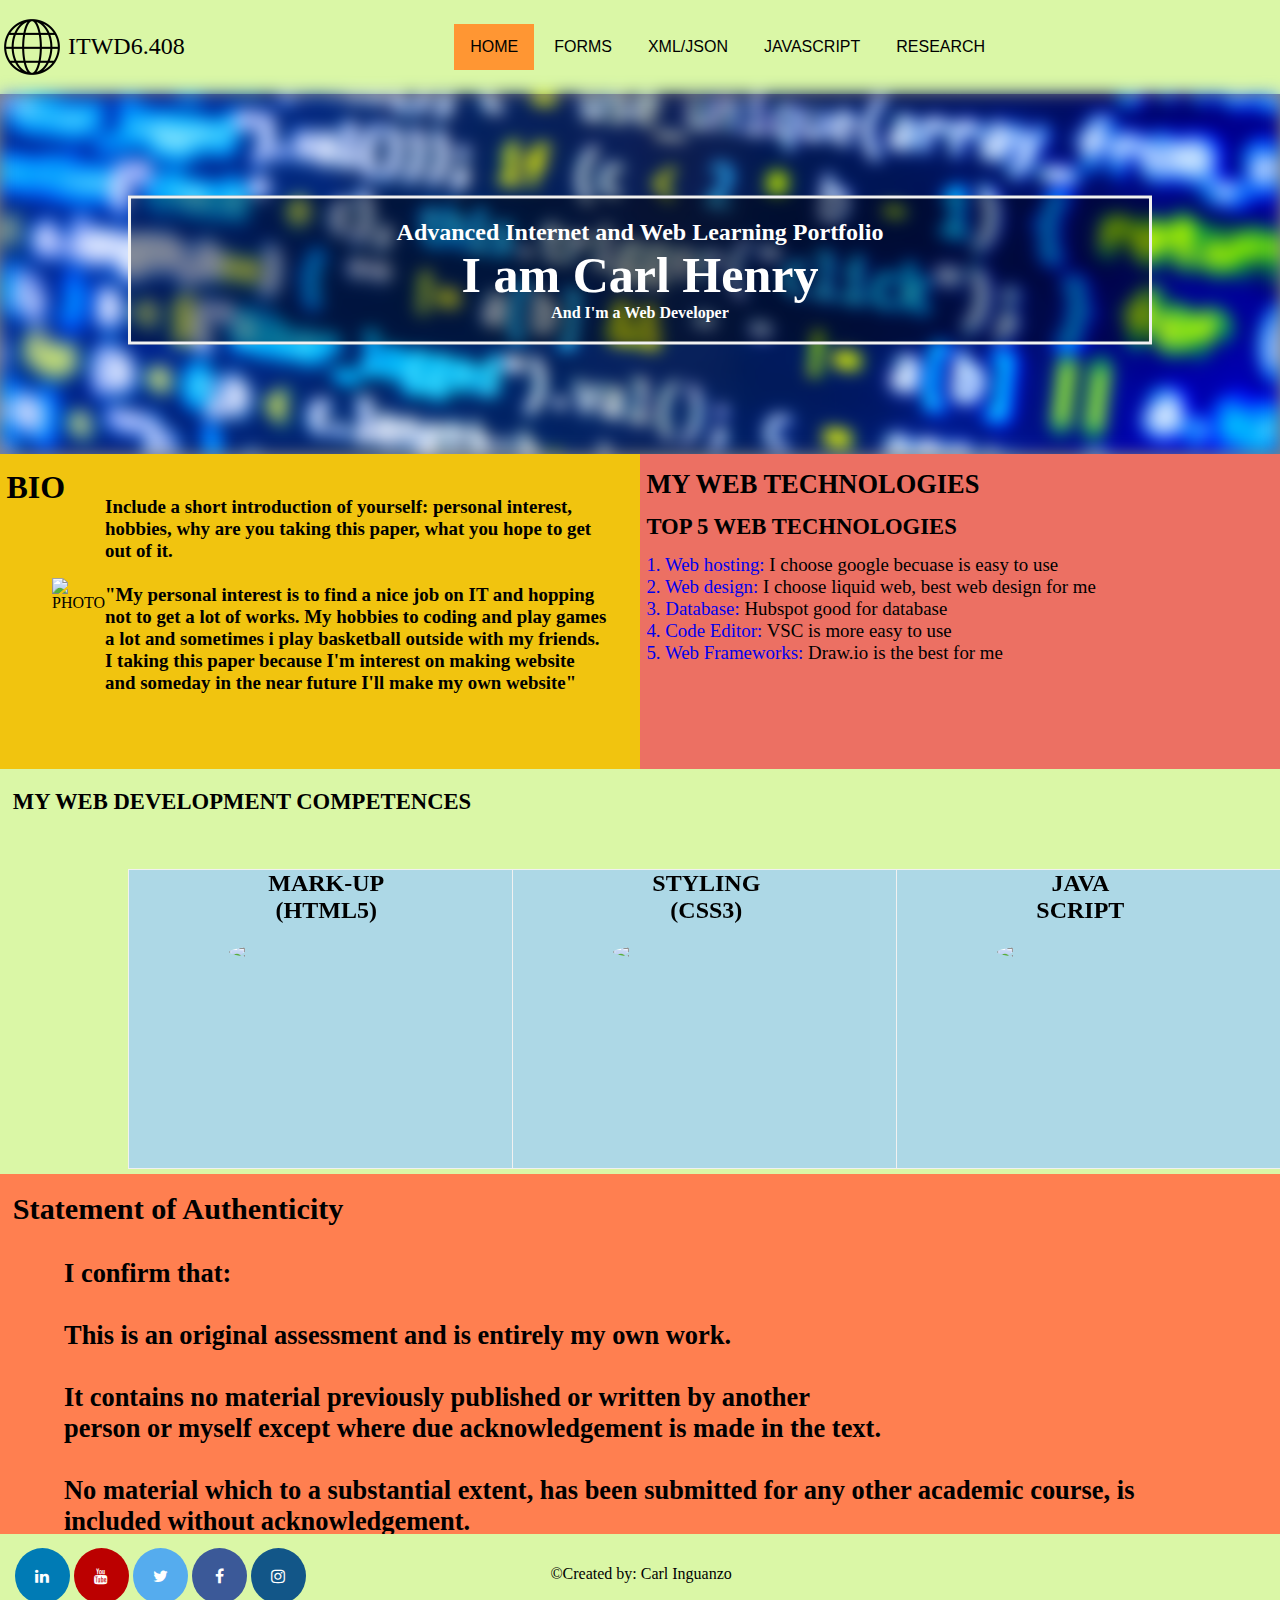
==== index.html @ abab2d34 "Add files via upload" ====
<!DOCTYPE html>
<html>
<!------------------------------HEAD------------------------------------------------>
<head>
    <meta charset="UTF-8">
    <meta name="viewport" content="width=device-width, initial-scale=1.0">
    <title>Lab 1</title>
	<link rel="stylesheet" type="text/css" href="CSS/style.css">
	<link rel="stylesheet" href="https://cdnjs.cloudflare.com/ajax/libs/font-awesome/4.7.0/css/font-awesome.min.css">
</head>

<!------------------------------BODY------------------------------------------------>
<body>
	<!---------------------------------------------------->	
	<header>
		<!--Use Flexbox to create the navigation bar-->
		<div class="flexbox-container">
			<div class="box-1">
				<img src="MEDIA/global.png" alt="Logo"/>		
			</div>	
				
			<div class="box-2">
				<p class="tagline">ITWD6.408 </p>
			</div>
			
			<div class="box-3">
				<div class="horizontal-nav">
					<ul>
						<li class="active"><a href="index.html">HOME</a></li>
						<li><a href="forms.html">FORMS</a></li>
						<li><a href="xml-rss.html">XML/JSON</a></li>
						<li><a href="javascript.html">JAVASCRIPT</a></li>
						<li><a href="research.html">RESEARCH</a></li>	
					</ul>
				</div>			
			</div>			
			
			<div class="box-4">
				<p onclick="openNav()">≡</p>
			</div>				
		</div>	

		<!--Curtain menu: collapse this menu as default when loading the page-->
		<nav id="curtain-nav">
			<!--Add a close button (X) hyperlink on the top left corner-->
			<a href="javascript:void(0)" class="nav-close-button" onclick="closeNav()">❌</a>
			<div class="curtain-nav-content">
				<ul>
					<li class="active"><a href="index.html">HOME</a></li>
					<li><a href="forms.html">FORMS</a></li>
					<li><a href="xml-rss.html">XML/JSON</a></li>
					<li><a href="javascript.html">JAVASCRIPT</a></li>
					<li><a href="research.html">RESEARCH</a></li>	
				</ul>
			</div>
		</nav>
	</header>
	
	<!---------------------------------------------------->	
	<!--Main content section-->
	<main>
		
		<section class="showcase">

			<div class="showcase-photo"></div>
				<div class="showcase-text">
					<h2>Advanced Internet and Web Learning Portfolio</h2>
					<h1 style="font-size:50px">I am Carl Henry</h1>
					<p>And I'm a Web Developer</p>
				</div>
			</section>

		<section class="bio-container">

			<div class="bio-box1">
				<p class="bio-name">BIO</p>
			</div>

			<div class="bio-box2">
				<img class="bio-img" src="../Assignment 1 ~ Due unknown/MEDIA/portrait-icon.jpg" alt="PHOTO">
				<p class="bio-text">Include a short introduction of yourself: personal interest, hobbies, why are you taking this
					paper, what you hope to get out of it.
					<br><br>
					"My personal interest is to find a nice job on IT and hopping not to get a lot of works. My hobbies to coding and play games a lot and sometimes
					i play basketball outside with my friends. I taking this paper because I'm interest on making website and someday in the near future I'll make my 
					own website"</p>
			</div>

			<div class="bio-box3">
				
			</div>
		</section>

		<section class="web-container">

			<div class="web-box1">
				<p class="web-name">MY WEB TECHNOLOGIES</p>
			</div>

			<div class="web-box2">
				<p class="web-name2">TOP 5 WEB TECHNOLOGIES</p>
			</div>
				
			<div class="web-box3">
				<div class="web-list">
					<a href="https://cloud.google.com/solutions/web-hosting/?utm_source=google&utm_medium=cpc&utm_campaign=japac-NZ-all-en-dr-bkws-all-all-trial-e-dr-1009882&utm_content=text-ad-none-none-DEV_c-CRE_508800000867-ADGP_Hybrid%20%7C%20BKWS%20-%20EXA%20%7C%20Txt%20~%20Application%20Modernization%20~%20Web%20Hosting_hosting-web%20hosting-KWID_43700031551942209-aud-1596662390334%3Akwd-469456383&userloc_9118508-network_g&utm_term=KW_web%20hosting%20google&gclid=CjwKCAjwu5yYBhAjEiwAKXk_eBi_DLoKUjuRcrffzD7q9IUqmWRFr7mPtmYqcnjESbWhOE4TvqH7KxoCQXwQAvD_BwE&gclsrc=aw.ds" target="_blank">1. Web hosting: </a>
					<span>I choose google becuase is easy to use</span>
					<br>
					<a href="https://www.tencentcloud.com/products/lighthouse?utm_source=SEM_Lighthouse&utm_medium=SEM_Lighthouse&utm_campaign=SEM_Lighthouse&utm_id=SEM_Lighthouse&gclid=CjwKCAjwu5yYBhAjEiwAKXk_eA8AmCodvAamT1RwC6cIrwcgIv6txYL2GdW_aaUVuGtcDIDX2S8TKBoCF-8QAvD_BwE&gclsrc=aw.ds" target="_blank">2. Web design: </a>
					<span>I choose liquid web, best web design for me</span>
					<br>
					<a href="https://www.hubspot.com/products/get-started-f049?utm_id=607212716853&utm_medium=paid&utm_source=google&utm_term=marketing_hubspot_EN&utm_campaign=Marketing_MQLs_EN_APAC_ANZ_Brand-HubSpot_e_c_campaignid963083038_agid51603737001_google&utm_content=&hsa_ver=3&hsa_net=adwords&hsa_acc=2734776884&hsa_kw=hubspot&hsa_grp=51603737001&hsa_mt=e&hsa_cam=963083038&hsa_ad=607212716853&hsa_tgt=kwd-298569398281&hsa_src=g&gclid=CjwKCAjwu5yYBhAjEiwAKXk_eHGy9DKcfRDR-xincF_4pKnEIIg_JZb1Fx3k8FiZG6s3t3BOihJ_bRoC80YQAvD_BwE" target="_blank">3. Database: </a>
					<span>Hubspot good for database</span>
					<br>
					<a href="https://code.visualstudio.com" target="_blank">4. Code Editor: </a>
					<span>VSC is more easy to use</span>
					<br>
					<a href="https://app.diagrams.net" target="_blank">5. Web Frameworks: </a>
					<span>Draw.io is the best for me</span>
				</div>
			</div>
		</section>

		<section class="competences">
			 
			<div class="comp-box1">MY WEB DEVELOPMENT COMPETENCES</div>

			<div class="flip-box">
				<div class="flip-box-inner">
				  <div class="flip-box-front">
					<h2 class="flip-box-text">MARK-UP<br>(HTML5)</h2>
					<img class="flip-box-img" src="../Assignment 1 ~ Due unknown/MEDIA/html5.png">
				  </div>
				  <div class="flip-box-back">
					<h2>MARK-UP(HTML5)</h2>
					<br>
					<p>HTML5 is easy to costructing content and is world wide web. It is fun to do and great start for doing small business</p>
				  </div>
				</div>
			  </div>

			  <div class="flip-box2">
				<div class="flip-box-inner">
				  <div class="flip-box-front">
					<h2 class="flip-box2-text">STYLING<br>(CSS3)</h2>
					<img class="flip-box-img" src="../Assignment 1 ~ Due unknown/MEDIA/css3.png">
				  </div>
				  <div class="flip-box-back">
					<h2>STYLING(CSS3)</h2>
					<br>
					<p>CSS3 is very useful for responsive website, css responsible for colours, font properties, text alignment and many more.</p>
				  </div>
				</div>
			  </div>

			  <div class="flip-box3">
				<div class="flip-box-inner">
				  <div class="flip-box-front">
					<h2 class="flip-box3-text">JAVA<br>SCRIPT</h2>
					<img class="flip-box-img" src="../Assignment 1 ~ Due unknown/MEDIA/javascript.png">
				  </div>
				  <div class="flip-box-back">
					<h2>JAVASCRIPT</h2>
					<br>
					<p>JAVASCRIPT is useful for functions like input or forms ect...</p>
				  </div>
				</div>
			  </div>
		</section>

		<section class="statement">
			<div class="statement-name">Statement of Authenticity</div>

			<div class="statement-text">
				<p>I confirm that:<br><br>
					This is an original assessment and is entirely my own work.<br><br>
					It contains no material previously published or written by another<br> person or myself except where due acknowledgement
					is made in the text.<br><br> No material which to a substantial extent, has been submitted for any other academic course, is
					included without acknowledgement.</p>
			</div>
		</section>
		
	</main>
	
	<!---------------------------------------------------->	
	<!--Footer section-->
	<footer>
		<div class="fa-align">
			<a href="#" class="fa fa-linkedin"></a>
			<a href="#" class="fa fa-youtube"></a>
			<a href="#" class="fa fa-twitter"></a>
			<a href="#" class="fa fa-facebook"></a>
			<a href="#" class="fa fa-instagram"></a>
		</div>

		<div class="created-text"> &copy;Created by: Carl Inguanzo <br />
		</div>
	</footer>
	
	<!--Embed the js file at the bottom of the html file-->
	<script type="text/javascript" src="JS/javascript.js">
	</script>

</body>
</html>
---- CSS/style.css ----
/*-------------------------------------------------*/
/* MOBILE FIRST APPROACH
   All the below CSS styles are valid for Mobile (small) devices
   Link: https://www.w3schools.com/css/css_rwd_mediaqueries.asp
  
   CSS Relative Unit
   Link: https://www.w3schools.com/cssref/css_units.asp
         https://css-tricks.com/css-font-size/
         https://developer.mozilla.org/en-US/docs/Web/CSS/font-size
*/

* {
	box-sizing: border-box;
	margin: 0;
	padding: 0;
}

body {
	background: #f4f4f4;	
	font-family: "Times New Roman", Times, serif;
	font-size: 16px;/*Set the baseline font size for the whole website*/
}

/*Footer Area*/
footer {
	height: 15vh;
	background-color: #DAF7A6;
	position: relative;
}

.created-text {
	flex: 0;
	
	/*Centering both vertical and horizontal*/
	display: flex;
	align-items: center;
	justify-content: center;
	position: absolute;

	top: 65%;
	left: 20%;
}


.fa-align {
	flex: 1;

	display: flex;
	justify-content: left;
	align-items: center;
	position: absolute;

	top: 5%;
	left: 5%;
}

.fa {
	padding: 20px;
	font-size: 30px;
	width: 55px;
	text-align: center;
	text-decoration: none;
	margin: 5px 2px;
	border-radius: 50%;
}
  
.fa:hover {
	  opacity: 0.7;
}

.fa-facebook {
	background: #3B5998;
	color: white;
 }
  
.fa-twitter {
	background: #55ACEE;
	color: white;
}

.fa-linkedin {
	background: #007bb5;
	color: white;
}

.fa-instagram {
	background: #125688;
	color: white;
}

.fa-youtube {
	background: #bb0000;
	color: white;
}

/*Header Area*/
/*---------------------------------*/
/*CSS flexbox: 1D Card Layout
  Link 1: https://codelikethis.com/lessons/responsive-layout/flexbox-layout 
  Link 2: https://medium.com/@merveyuksek/webpage-layout-examples-with-flexbox-88287f010a08
*/
.flexbox-container {
	/*flexbox container*/
	display: flex;
	flex-direction: row;/*display on a row => horizontally*/  
	
	background-color: #daf7a6;
	min-height: 10.4vh;
}

.box-1 {
	flex: 0; /*wrap the content*/
	display: flex;
	justify-content: left;
	align-items: center;
}	

.box-2 {
	flex: 1;
	
	/*Centering both vertical and horizontal*/
	display: flex;
	font-size: 1.5em;
	justify-content: left;
	align-items: center;
	margin-left: 4px;
}
  
.box-3 {
    flex: 4; /*horizontal nav on desktop*/
	
	/*Centering the content both vertical and horizontal*/
	display: flex;
	justify-content: center;
	align-items: center;		
}

.box-4 {
    flex: 1;/*Curtain menu*/
	
	display: flex;
	font-size: 4.0em;
	cursor: pointer;
	justify-content: right;
	align-items: center;
	margin-right: 1cm;
}


/*horizontal nav*/
.horizontal-nav {
	display: none; /*Hide on mobile devices*/
}
   
/*Curtain menu*/
nav {
	padding: 10px 10px 10px 10px;/*10px 10px 10px 10px*/
	overflow: visible;
}

nav ul {
	list-style-type: none;
	margin: 0;
	padding: 0;
	overflow: visible;
}

nav ul li {
	display: block;
	font-family: 'Oswald', sans-serif;
	font-size: 1.2em;
	text-transform: uppercase;
}

nav ul li a {
	display: block;
	color: white;
	text-align: center;
	padding: 14px 16px;
	text-decoration: none;	
}

nav ul li ul li {
	background: #555; 
	display: block; 
	font-size: 1em;
}

nav ul li ul li a {
	display: block; 
	text-align: left;

}

nav ul li.dropdown:hover ul {
	display: block;
}


#curtain-nav {
	height: 50%;/*100%*/
	width: 0;/*Hide it as default when loading page*/
	padding: 0;
	position: fixed;
	z-index: 3;
	top: 0; 
	right: 0;
	background-color: rgb(0,0,0);
	background-color: rgba(0,0,0, 0.9);
	overflow-x: hidden;
	transition: 0.5s;	
}

.curtain-nav-content {
	/*For curtain menu*/
	position: relative;
	top: 15%;
	width: 100%;
	text-align: center;
	margin-top: 30px;	
	overflow: visible;
}

.nav-close-button {
	position: absolute;
	top: 20px;
	right: 45px;
	font-size: 2.0em;
	color: white;
	text-decoration: none;
}

/*Set hover effect for items in the menu*/
.active {
	background-color: #FF9633;
}

li:hover:not(.active) {
	background-color: green;
}

/*Define style for the main area*/
/*Main area*/
main {
	min-height: 85vh;
	background-color: gray;

	/*use CSS grid*/
	display: grid;
	grid-template-areas: "area-1" "area-2" "area-3" "area-4" "area-5";
}

.showcase {
	grid-area: area-1;
	height: 40vh;
}

.showcase-photo {
	background-image: url("../MEDIA/codecode.webp");
	filter: blur(8px);
	height: 100%;
	-webkit-filter: blur(8px);
	background-position: center;
	background-repeat: no-repeat;
	background-size: cover;
}

.showcase-text {
	background-color: rgb(0,0,0);
	background-color: rgba(0,0,0, 0.4);
	color: white;
	font-weight: bold;
	border: 3px solid #f1f1f1;
	position: absolute;
	top: 30%;
	left: 50%;
	transform: translate(-50%, -50%);
	z-index: 2;
	width: 80%;
	padding: 20px;
	text-align: center;
}

/*-------------------------------------------------------------------------------------------------------------------*/

.bio-container {
	display: flex;
	flex-direction: row;
	position: relative;

	grid-area: area-2;
	min-height: 55vh;
	background-color: #F1C40F;
}

.bio-box1 {
	flex: 0;

	display: flex;
	justify-content: left;
	align-items: center;
	position: absolute;

	top: 5%;
	margin-left: 1%;
}

.bio-name {
	font-size: 2em;
	font-weight: bold;
}

.bio-box2 {
	flex: 1;

	display: flex;
	flex-direction: column;
	justify-content: left;
	align-items: center;
	position: absolute;
	
	top: 10px;
	margin: 5%;
}

.bio-img {
	max-width: 35%;
	height: auto;
}

.bio-text {
	font-size: 5mm;
	font-weight: bold;
}

/*-------------------------------------------------------------------------------------------------------------------------*/

.web-container {
	display: flex;
	flex-direction: column;
	position: relative;

	grid-area: area-3;
	min-height: 35vh;
	background-color: #EC7063;
}

.web-box1 {
	flex: 3;

	display: flex;
	justify-content: left;
	align-items: center;
	position: absolute;

	top: 10%;
	margin-left: 1%;
}

.web-name {
	font-size: 6mm;
	font-weight: bold;
}

.web-box2 {
	flex: 2;

	display: flex;
	justify-content: left;
	align-items: center;
	position: absolute;

	top: 20%;
	margin-left: 1%;
}

.web-box3 {
	flex: 3;

	display: flex;
	justify-content: left;
	align-items: center;
	position: absolute;

	top: 30%;
	margin-left: 1%;
}

.web-name2 {
	font-size: 5mm;
	font-weight: bold;
}

.web-list {
	font-size: 5mm;
	font-weight: 200;
}

.web-top5 {
	text-decoration: none;
}

a:link {
	text-decoration: none;
  }
  
a:visited {
	text-decoration: none;
}

/*-----------------------------------------------------*/

.competences {
	display: flex;
	flex-direction: column;
	position: relative;

	grid-area: area-4;
	min-height: 90vh;
	background-color: #DAF7A6;
}

.comp-box1 {
	flex: 3;

	display: flex;
	justify-content: left;
	align-items: center;
	position: absolute;

	top: 5%;
	margin-left: 1%;
	font-size: 6mm;
	font-weight: bold;
}

.flip-box {
	background-color: transparent;
	width: 300px;
	height: 200px;
	border: 1px solid #f1f1f1;
	perspective: 1000px;
	position: absolute;

	top: 100px;
	left: 10px;
}

.flip-box2 {
	background-color: transparent;
	width: 300px;
	height: 200px;
	border: 1px solid #f1f1f1;
	perspective: 1000px;
	position: absolute;

	top: 315px;
	left: 10px;
}

.flip-box3 {
	background-color: transparent;
	width: 300px;
	height: 200px;
	border: 1px solid #f1f1f1;
	perspective: 1000px;
	position: absolute;

	top: 530px;
	left: 10px;
}
  
.flip-box-inner {
	width: 100%;
	height: 100%;
	text-align: center;
	transition: transform 0.8s;
	transform-style: preserve-3d;
}
  
.flip-box:hover .flip-box-inner {
	transform: rotateY(180deg);
}

.flip-box2:hover .flip-box-inner {
	transform: rotateY(180deg);
}

.flip-box3:hover .flip-box-inner {
	transform: rotateY(180deg);
}
  
.flip-box-front, .flip-box-back {
	position: absolute;
	width: 100%;
	height: 100%;
	-webkit-backface-visibility: hidden;
	backface-visibility: hidden;
}
  
.flip-box-front {
	background-color: lightblue;
	color: black;
}
  
.flip-box-back {
	background-color: green;
	color: white;
	transform: rotateY(180deg);
}

.flip-box-text {
	flex: 1;

	display: flex;
	justify-content: left;
	align-items: center;
	position: absolute;

	top: 35%;
}

.flip-box-img {
	flex: 1;

	display: flex;
	justify-content: left;
	align-items: center;
	position: absolute;

	border-radius: 50%;
	width: 50%;
	height: auto;
	top: 15%;
	left: 45%;
}

.flip-box2-text {
	flex: 1;

	display: flex;
	justify-content: left;
	align-items: center;
	position: absolute;

	top: 35%;
}

.flip-box2-img {
	flex: 1;

	display: flex;
	justify-content: left;
	align-items: center;
	position: absolute;

	border-radius: 50%;
	width: 50%;
	height: auto;
	top: 15%;
	left: 45%;
}

.flip-box3-text {
	flex: 1;

	display: flex;
	justify-content: left;
	align-items: center;
	position: absolute;

	top: 35%;
}

.flip-box3-img {
	flex: 1;

	display: flex;
	justify-content: left;
	align-items: center;
	position: absolute;

	border-radius: 50%;
	width: 50%;
	height: auto;
	top: 15%;
	left: 45%;
}

/*----------------------------------------------------------------------------*/

.statement {
	display: flex;
	flex-direction: column;
	position: relative;

	grid-area: area-5;
	min-height: 50vh;
	background-color: #FF7F50;
}

.statement-name {
	flex: 3;

	display: flex;
	justify-content: left;
	align-items: center;
	position: absolute;

	top: 5%;
	margin-left: 1%;
	font-size: 6mm;
	font-weight: bold;
}

.statement-text {
	flex: 1;

	display: flex;
	flex-direction: column;
	justify-content: left;
	align-items: center;
	position: absolute;
	
	top: 50px;
	margin: 5%;

	font-size: 5mm;
	font-weight: bold;
}

/*---------------------------------------------------------------------*/

.comment-box1 {
	height: 150px;
}

/*----------------------------------------------------------------------------------*/

.cart-box1 {
	height: 150px;
}

/*--------------------------------------------------------------------------------------------*/

#snackbar {
	visibility: hidden;
	min-width: 250px;
	margin-left: -125px;
	background-color: #333;
	color: #fff;
	text-align: center;
	border-radius: 2px;
	padding: 16px;
	position: fixed;
	z-index: 1;
	left: 50%;
	bottom: 30px;
	font-size: 17px;
}
  
#snackbar.show {
	visibility: visible;
	-webkit-animation: fadein 0.5s, fadeout 0.5s 2.5s;
	animation: fadein 0.5s, fadeout 0.5s 2.5s;
}
  
@-webkit-keyframes fadein {
	from {bottom: 0; opacity: 0;} 
	to {bottom: 30px; opacity: 1;}
}
  
@keyframes fadein {
	from {bottom: 0; opacity: 0;}
	to {bottom: 30px; opacity: 1;}
}
  
@-webkit-keyframes fadeout {
	from {bottom: 30px; opacity: 1;} 
	to {bottom: 0; opacity: 0;}
}
  
@keyframes fadeout {
	from {bottom: 30px; opacity: 1;}
	to {bottom: 0; opacity: 0;}
}

/*---------------------------------------------------------------------------------------------*/

.notification {
	background-color: #555;
	color: white;
	text-decoration: none;
	padding: 15px 26px;
	position: relative;
	display: inline-block;
	border-radius: 2px;
}
  
.notification:hover {
	background: red;
	color: white;
}
  
.notification .badge {
	position: absolute;
	top: -10px;
	right: -10px;
	padding: 5px 10px;
	border-radius: 50%;
	background-color: red;
	color: white;
}

/*-----------------------------------------------------------------------------------------*/

/* entire container, keeps perspective */
.flip-container {
	perspective: 1000px;
	-webkit-perspective: 1000;
    -moz-perspective: 1000;
    -o-perspective: 1000;
}
/* flip the pane when hovered */
.flip-container:hover .flipper, .flip-container.hover .flipper {
	transform: rotateY(180deg);
}

.flip-container, .front, .back {
	width: 100%;
	height: 400px;
}

/* flip speed goes here */
.flipper {
	transition: 0.6s;
	transform-style: preserve-3d;
	position: relative;
}

/* hide back of pane during swap */
.front, .back {
	backface-visibility: hidden;
	position: absolute;
	top: 0;
	left: 0;
  padding: 10px;
}

/* front pane, placed above back */
.front {
	z-index: 2;
	/* for firefox 31 */
	transform: rotateY(0deg);
  -webkit-transform: rotateY(0deg);
  	background: #E5E9F1;
}

/* back, initially hidden pane */
.back {
	transform: rotateY(180deg);
  -webkit-transform: rotateY(180deg);
}
.thumbnail{
background: none;
  border: none;
}
.mb{margin-bottom: 20px;}

/*-------------------------------------------------*/
/*RESPONSIVE CSS*/
/*THUMB RULE: Mobile First
  Use min-width to detect device screen size.
  min-width: 768px means that "when viewport is 768px or larger (Tablet or PC), set these styles; 
             otherwise (Mobile) set above styles"  
*/
@media screen and (min-width: 350px) {

	.flip-box {
		background-color: transparent;
		width: 350px;
		height: 200px;
		border: 1px solid #f1f1f1;
		perspective: 1000px;
		position: absolute;
	
		top: 100px;
		left: 10px;
	}

	.flip-box2 {
		background-color: transparent;
		width: 350px;
		height: 200px;
		border: 1px solid #f1f1f1;
		perspective: 1000px;
		position: absolute;
	
		top: 315px;
		left: 10px;
	}

	.flip-box3 {
		background-color: transparent;
		width: 350px;
		height: 200px;
		border: 1px solid #f1f1f1;
		perspective: 1000px;
		position: absolute;
	
		top: 530px;
		left: 10px;
	}

	.flip-box-img {
		flex: 1;
	
		display: flex;
		justify-content: left;
		align-items: center;
		position: absolute;
	
		border-radius: 50%;
		width: 45%;
		height: auto;
		top: 10%;
		left: 45%;
	}

	.created-text {
		flex: 0;
		
		/*Centering both vertical and horizontal*/
		display: flex;
		align-items: center;
		justify-content: center;
		position: absolute;
	
		top: 65%;
		left: 24%;
	}
	
	
	.fa-align {
		flex: 1;
	
		display: flex;
		justify-content: left;
		align-items: center;
		position: absolute;
	
		top: 5%;
		left: 11%;
	}
	
}

@media screen and (min-width: 400px) {

	.flip-box {
		background-color: transparent;
		width: 400px;
		height: 200px;
		border: 1px solid #f1f1f1;
		perspective: 1000px;
		position: absolute;
	
		top: 100px;
		left: 10px;
	}

	.flip-box2 {
		background-color: transparent;
		width: 400px;
		height: 200px;
		border: 1px solid #f1f1f1;
		perspective: 1000px;
		position: absolute;
	
		top: 315px;
		left: 10px;
	}

	.flip-box3 {
		background-color: transparent;
		width: 400px;
		height: 200px;
		border: 1px solid #f1f1f1;
		perspective: 1000px;
		position: absolute;
	
		top: 530px;
		left: 10px;
	}

	.flip-box-img {
		flex: 1;
	
		display: flex;
		justify-content: left;
		align-items: center;
		position: absolute;
	
		border-radius: 50%;
		width: 45%;
		height: auto;
		top: 5%;
		left: 45%;
	}

	.created-text {
		flex: 0;
		
		/*Centering both vertical and horizontal*/
		display: flex;
		align-items: center;
		justify-content: center;
		position: absolute;
	
		top: 65%;
		left: 29%;
	}
	
	
	.fa-align {
		flex: 1;
	
		display: flex;
		justify-content: left;
		align-items: center;
		position: absolute;
	
		top: 5%;
		left: 16%;
	}
}

@media screen and (min-width: 768px) {
	
   /*Make Horizontal nav visible*/
   .horizontal-nav {
	   	display: block;
	   
	   	background-color: #DAF7A6; 
		padding: 10px 10px 10px 10px;
   }
   
   .horizontal-nav ul {
		list-style-type: none;
		margin: 0;
		padding: 0;
		overflow: hidden;
	}

	.horizontal-nav ul li {
		display: inline-block;
		font-family: 'Oswald', sans-serif;
		font-size: 1.0em;
	}

	.horizontal-nav ul li a {
		display: block;
		color: black;
		text-align: center;
		padding: 14px 16px;
		text-decoration: none;	
	}

	.horizontal-nav ul li:hover:not(.active) {
		background-color: green;
	}

	.box-3 {
		flex: 4; /*horizontal nav on desktop*/
		
		/*Centering the content both vertical and horizontal*/
		display: flex;
		justify-content: center;
		align-items: center;	
		position: absolute;

		left: 34.7%;
		top: 1.5%;
	}

	.nav-1 {
		display: none;
	}

	.box-4 {
		display: none;
	}

	/*Change layout to big screen*/
	main {
		/*use CSS grid*/
		display: grid;
		grid-template-areas: "area-1 area-1" "area-2 area-3" "area-4 area-4" "area-5 area-5";
	}

	.bio-container {
		display: flex;
		flex-direction: row;
		position: relative;
		overflow: auto;
	
		grid-area: area-2;
		min-height: 35vh;
		background-color: #F1C40F;
	}

	.bio-box2 {
		flex: 1;
	
		display: flex;
		flex-direction: row;
		justify-content: left;
		align-items: center;
		position: absolute;
		
		top: 10px;
		left: 20px;
	}

	.bio-img {
		max-width: 15%;
		height: auto;
	}

	.web-container {
		display: flex;
		flex-direction: column;
		position: relative;
	
		grid-area: area-3;
		min-height: 35vh;
		background-color: #EC7063;
	}

	.web-box1 {
		flex: 3;
	
		display: flex;
		justify-content: left;
		align-items: center;
		position: absolute;
	
		top: 5%;
		margin-left: 1%;
	}

	.web-name {
		font-size: 7mm;
		font-weight: bold;
	}

	.web-box2 {
		flex: 2;
	
		display: flex;
		justify-content: left;
		align-items: center;
		position: absolute;
	
		top: 60px;
	}

	.web-name2 {
		font-size: 6mm;
		font-weight: bold;
	}
	
	.web-box3 {
		flex: 3;
	
		display: flex;
		justify-content: left;
		align-items: center;
		position: absolute;
	
		top: 100px;
	}

	.competences {
		display: flex;
		flex-direction: column;
		position: relative;
	
		grid-area: area-4;
		min-height: 45vh;
		background-color: #DAF7A6;
	}

	.flip-box {
		background-color: transparent;
		width: 400px;
		height: 300px;
		border: 1px solid #f1f1f1;
		perspective: 1000px;
		position: absolute;
	
		top: 100px;
		left: 10%;
	}

	.flip-box2 {
		background-color: transparent;
		width: 400px;
		height: 300px;
		border: 1px solid #f1f1f1;
		perspective: 1000px;
		position: absolute;
	
		top: 100px;
		left: 40%;
	}

	.flip-box3 {
		background-color: transparent;
		width: 400px;
		height: 300px;
		border: 1px solid #f1f1f1;
		perspective: 1000px;
		position: absolute;
	
		top: 100px;
		left: 70%;
	}

	.flip-box-text {
		flex: 1;
	
		display: flex;
		justify-content: left;
		align-items: center;
		position: absolute;
	
		top: 0%;
		left: 35%;
	}
	
	.flip-box2-text {
		flex: 1;
	
		display: flex;
		justify-content: left;
		align-items: center;
		position: absolute;
	
		top: 0%;
		left: 35%;
	}
	
	.flip-box3-text {
		flex: 1;
	
		display: flex;
		justify-content: left;
		align-items: center;
		position: absolute;
	
		top: 0%;
		left: 35%;
	}

	.flip-box-img {
		flex: 1;
	
		display: flex;
		justify-content: left;
		align-items: center;
		position: absolute;
	
		border-radius: 50%;
		width: 45%;
		height: auto;
		top: 25%;
		left: 25%;
	}

	.statement {
		display: flex;
		flex-direction: column;
		position: relative;
	
		grid-area: area-5;
		min-height: 40vh;
		background-color: #FF7F50;
	}
	
	.statement-name {
		flex: 3;
	
		display: flex;
		justify-content: left;
		align-items: center;
		position: absolute;
	
		top: 5%;
		margin-left: 1%;
		font-size: 8mm;
		font-weight: bold;
	}

	.statement-text {
		flex: 1;
	
		display: flex;
		flex-direction: column;
		justify-content: left;
		align-items: center;
		position: absolute;
		
		top: 20px;
		margin: 5%;
	
		font-size: 7mm;
		font-weight: bold;
	}

	.comment-box1 {
		height: 250px;
	}

	.cart-box1 {
		height: 250px;
	}

	footer {
		height: 10vh;
		background-color: #DAF7A6;
		position: relative;
	}

	.created-text {
		flex: 0;
		
		/*Centering both vertical and horizontal*/
		display: flex;
		align-items: center;
		justify-content: center;
		position: absolute;
	
		top: 35%;
		left: 43%;
	}
	
	
	.fa-align {
		flex: 1;
	
		display: flex;
		justify-content: left;
		align-items: center;
		position: absolute;
	
		top: 10%;
		left: 1%;
	}
}
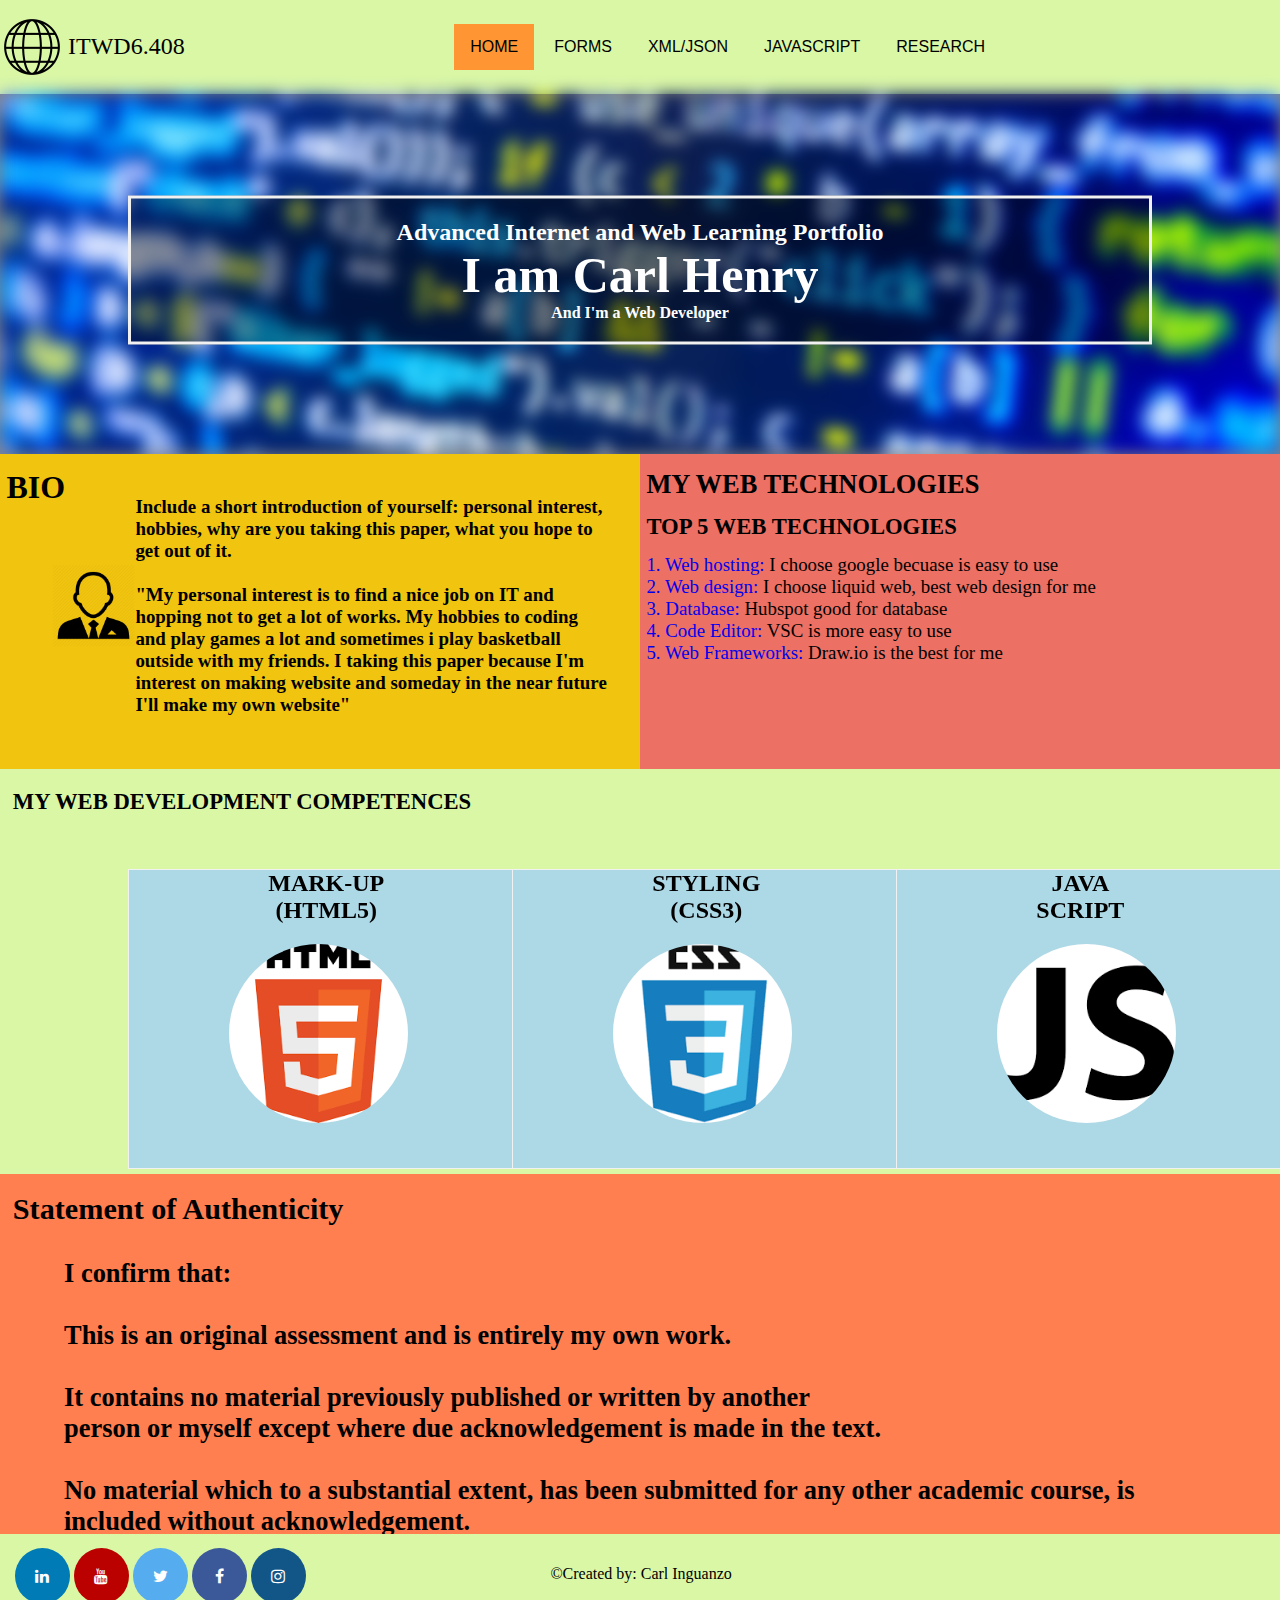
==== commit beec4eba: "Update index.html" ====
--- a/index.html
+++ b/index.html
@@ -77,7 +77,7 @@
 			</div>
 
 			<div class="bio-box2">
-				<img class="bio-img" src="../Assignment 1 ~ Due unknown/MEDIA/portrait-icon.jpg" alt="PHOTO">
+				<img class="bio-img" src="MEDIA/portrait-icon.jpg" alt="PHOTO">
 				<p class="bio-text">Include a short introduction of yourself: personal interest, hobbies, why are you taking this
 					paper, what you hope to get out of it.
 					<br><br>
@@ -129,7 +129,7 @@
 				<div class="flip-box-inner">
 				  <div class="flip-box-front">
 					<h2 class="flip-box-text">MARK-UP<br>(HTML5)</h2>
-					<img class="flip-box-img" src="../Assignment 1 ~ Due unknown/MEDIA/html5.png">
+					<img class="flip-box-img" src="MEDIA/html5.png">
 				  </div>
 				  <div class="flip-box-back">
 					<h2>MARK-UP(HTML5)</h2>
@@ -143,7 +143,7 @@
 				<div class="flip-box-inner">
 				  <div class="flip-box-front">
 					<h2 class="flip-box2-text">STYLING<br>(CSS3)</h2>
-					<img class="flip-box-img" src="../Assignment 1 ~ Due unknown/MEDIA/css3.png">
+					<img class="flip-box-img" src="MEDIA/css3.png">
 				  </div>
 				  <div class="flip-box-back">
 					<h2>STYLING(CSS3)</h2>
@@ -157,7 +157,7 @@
 				<div class="flip-box-inner">
 				  <div class="flip-box-front">
 					<h2 class="flip-box3-text">JAVA<br>SCRIPT</h2>
-					<img class="flip-box-img" src="../Assignment 1 ~ Due unknown/MEDIA/javascript.png">
+					<img class="flip-box-img" src="MEDIA/javascript.png">
 				  </div>
 				  <div class="flip-box-back">
 					<h2>JAVASCRIPT</h2>
